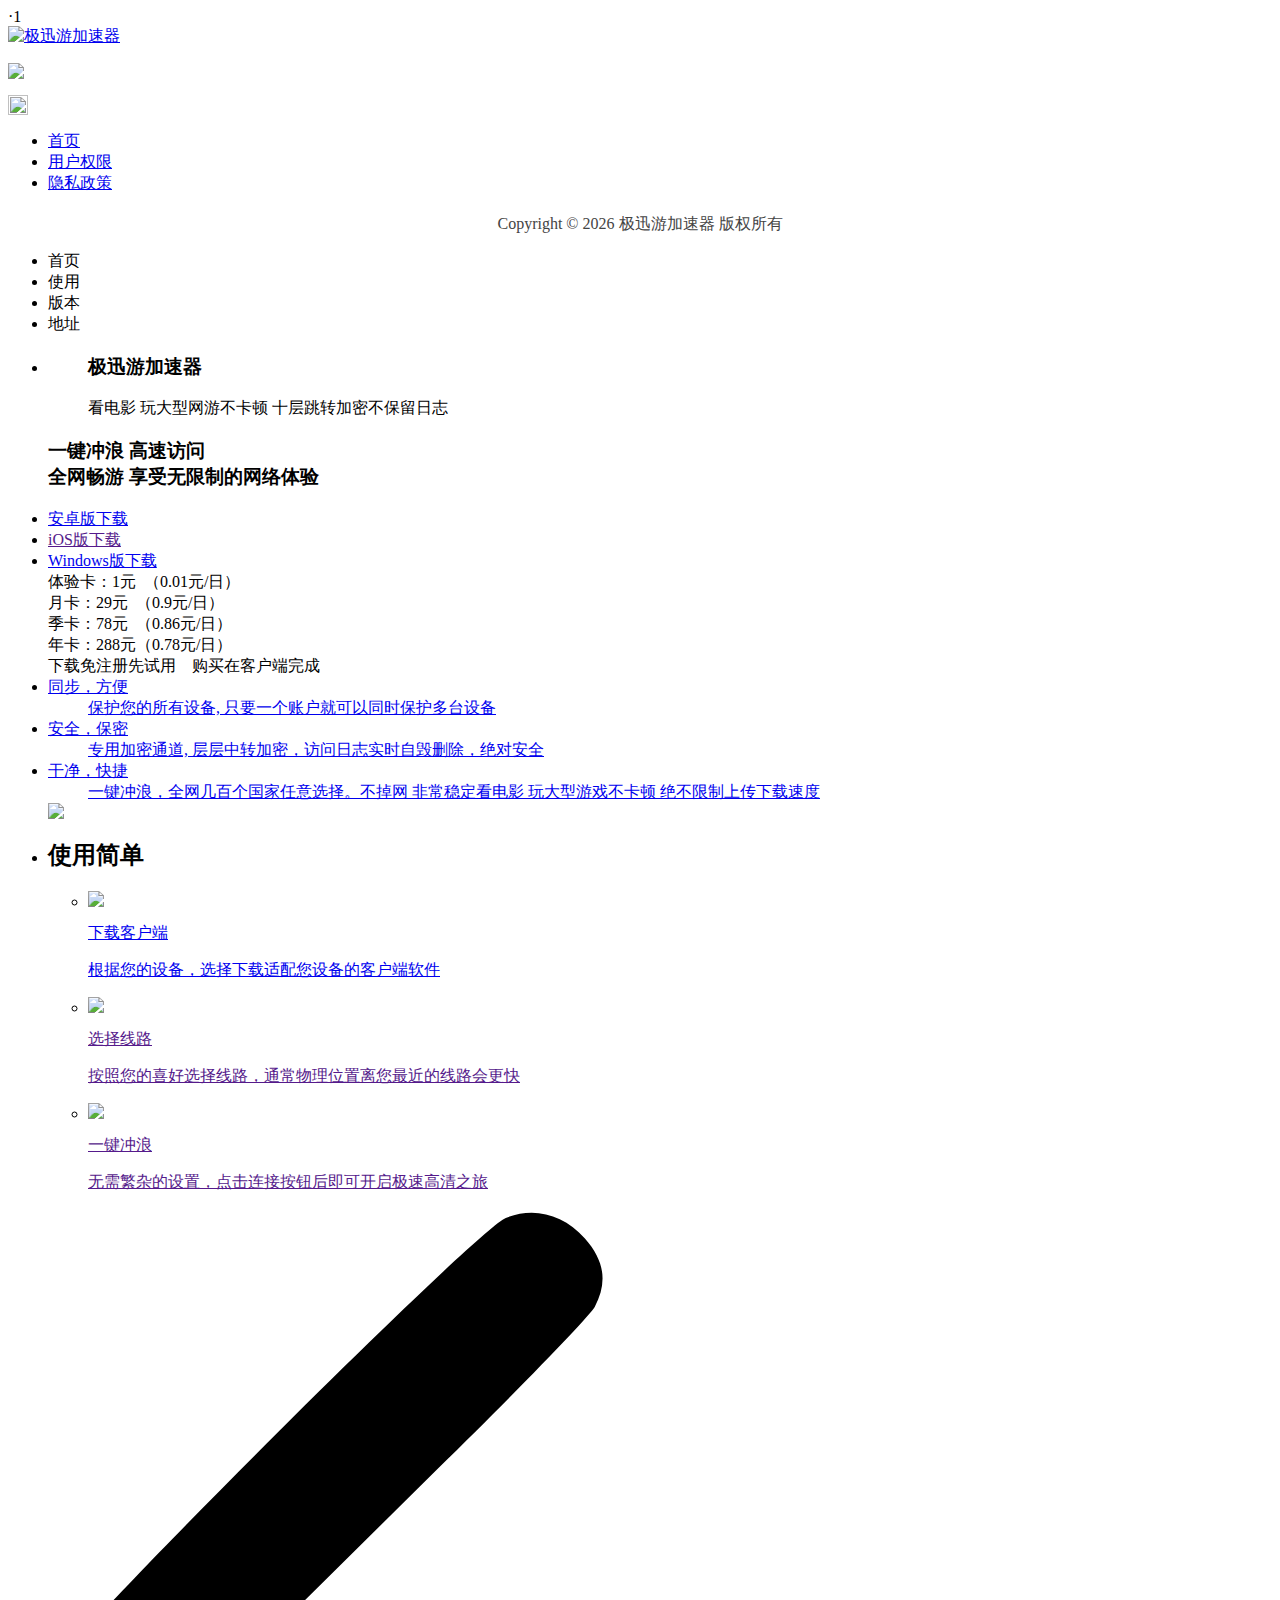
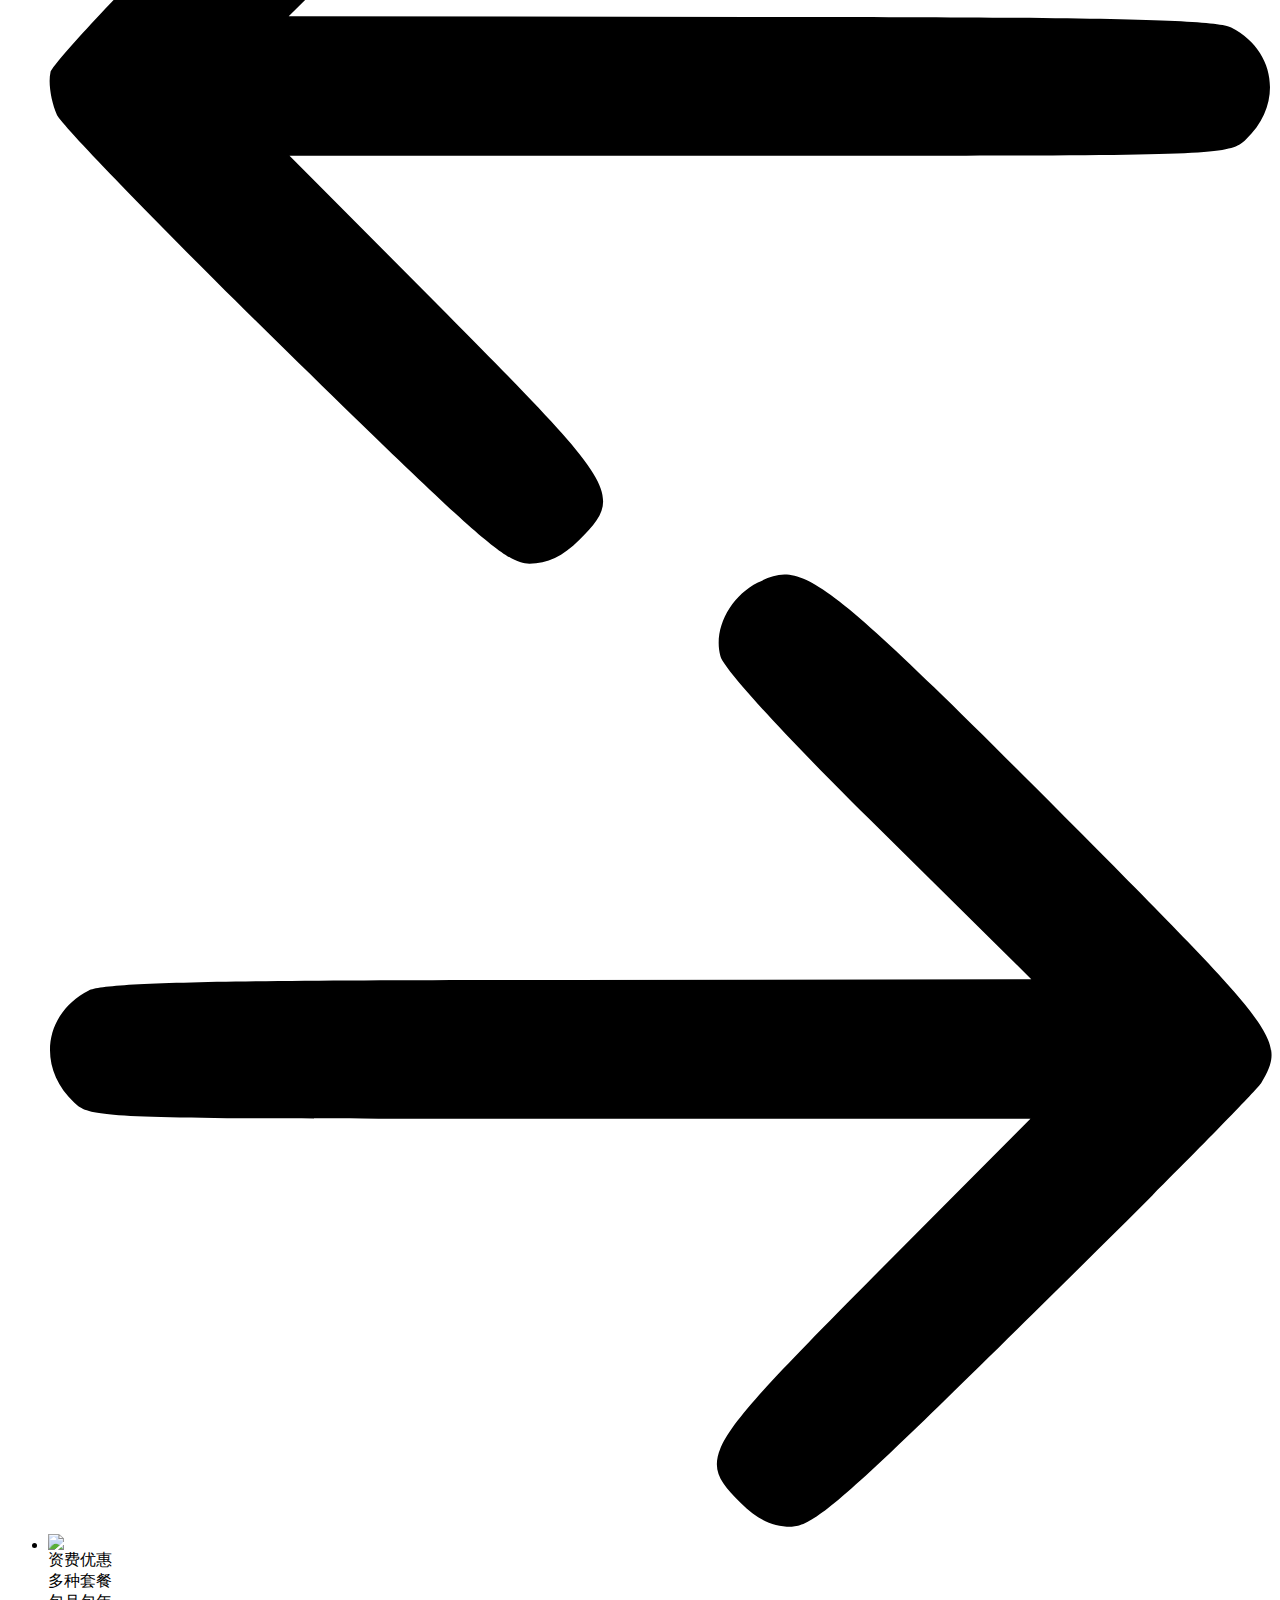
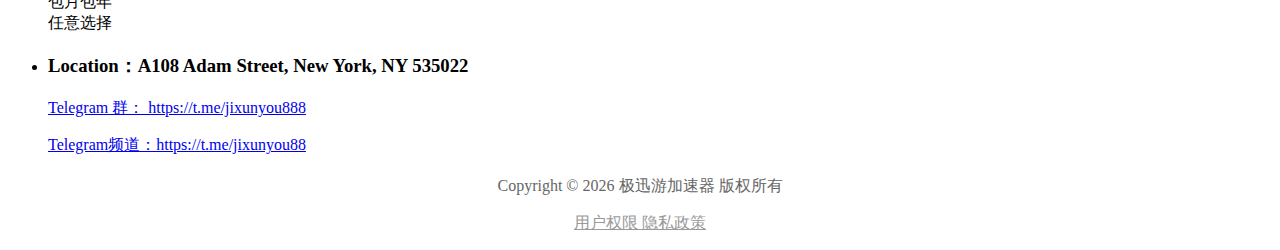
==== index.html @ 9758cc36 "index.html" ====
·1
<!DOCTYPE html>
<html>
	<head>
		<meta http-equiv="Content-Type" content="text/html; charset=utf-8" />
		<meta name="viewport" content="width=device-width, initial-scale=1, maximum-scale=1">
		<meta name="screen-orientation" content="portrait">
		<meta name="x5-orientation" content="portrait">
		<meta content="telephone=no" name="format-detection">
		<meta name="format-detection" content="telephone=no,email=no" />
		<title>
			极迅游加速器 一键冲浪 安全稳定
		</title>
		<meta name="keywords" content="极迅游加速器，极迅游加速器，极迅游加速器，加速器下载，vp加速器，Great">
		<meta name="description" content="极迅游加速器服务提供安全的加密隧道来传输您的在线流量。没有人能监控这一隧道或窃取您的互联网数据。如果您想要安全无忧地使用公共 Wi-Fi，极迅游加速器可谓上上之选。它还能让您安全地访问个人信息或工作文件，加密您的互联网连接，并保护您的浏览记录隐私。购买极迅游加速器，保障您的在线隐私与安全。">
		<link rel="shortcut icon" href="images/favicon.ico" />
		<link rel="stylesheet" href="skin/static/css/font-awesome.css">
		<link rel="stylesheet" href="skin/static/css/main.css">
		<link rel="stylesheet" href="skin/static/css/main_2.css">
		<link rel="stylesheet" href="skin/static/css/s.css">
		<!-- Google tag (gtag.js) -->
		<script async src="skin/static/js/3b8cb82e316548879f67d45653b689b5.js">
		</script>
		<script>
			window.dataLayer = window.dataLayer || [];
			function gtag() {
				dataLayer.push(arguments);
			}
			gtag('js', new Date());
			gtag('config', 'G-7HPEX2486Z');
		</script>
		<script type="text/javascript"><!-- 客服系统 -->
		window.$crisp = [];
		window.CRISP_WEBSITE_ID = "57e5525f-5b3b-475c-8ad4-b4bf96faf127"; (function() {
		d = document;
		s = d.createElement("script");
		s.src = "https://client.crisp.chat/l.js";
		s.async = 1;
		d.getElementsByTagName("head")[0].appendChild(s);
		})();
		</script>
		<script src="skin/static/js/jquery-1.11.1.min.js">
		</script>
		<script src="skin/static/js/g.js">
		</script>
		<script async src="skin/static/js/d947dcb966954e9687498cd392a9ff64.js">
		</script>
		<script>
			window.dataLayer = window.dataLayer || [];

			function gtag() {
				dataLayer.push(arguments);
			}
			gtag('js', new Date());

			gtag('config', 'AW-669813');
			var btn_gtag = 'AW-669814DEL2msr8C';
		</script>
		<script>
			function gtag_report_conversion(url) {
				var callback = function() {
					if (typeof(url) != 'undefined') {
						window.location = url;
					}
				};
				gtag('event', 'conversion', {
					'send_to': 'AW-669815448C',
					'event_callback': callback
				});
				return false;
			}

			function androidDownload() {
				let url = "http://cdn-g.pasitenetwork.com/Fast_qd0.apk";
				gtag_report_conversion(url);
				window.location = url;
			}

			function iosDownload() {
				let url = "https://apps.apple.com/usa/app/great-fast/id1666318148";
				gtag_report_conversion(url);
				window.location = url;
			}

			function windowsDownload() {
				let url = "http://cdn-g.pasitenetwork.com/win/GreatFast_qd0.exe";
				gtag_report_conversion(url);
				window.location = url;
			}
		</script>
		<script type="text/javascript">
			window._agl = window._agl || []; (function() {
				_agl.push(['production', '_f7L2XwGXjyszb4d1e2oxPybgD']); (function() {
					var agl = document.createElement('script');
					agl.type = 'text/javascript';
					agl.async = true;
					agl.src = 'https://fxgate.baidu.com/angelia/fcagl.js?production=_f7L2XwGXjyszb4d1e2oxPybgD';
					var s = document.getElementsByTagName('script')[0];
					s.parentNode.insertBefore(agl, s);
				})();
			})();
		</script>
	</head>
	<body>
		<div class="arrow-up a-fadein">
			<img src="skin/static/picture/icon_up.png" alt="" class="up_down">
		</div>
		<div class="perspective effect-rotate-left">
			<div class="container">
				<div class="outer-nav--return">
				</div>
				<div id="viewport" class="l-viewport">
					<div class="l-wrapper">
						<header class="header">
							<div class="header--logo">
								<div class="logo_xy">
									<a href="index.html">
										<img src="skin/static/picture/logo.png" alt="极迅游加速器">
									</a>
								</div>
							</div>
							<div class="g_header">
								<div class="main clearfix">
									<div class="top_r right clearfix">
										<p class="daohang right">
											<a href="#" class="menu">
												<span class="ico left">
													<img src="skin/static/picture/menu.svg" />
												</span>
											</a>
										</p>
										<div class="nav">
											<p class="close">
												<a href="#">
													<img src="skin/static/picture/close.svg" style="width:20px;" />
												</a>
											</p>
											<ul class="navContent">
												<li>
													<a href="index.html">
														首页
													</a>
												</li>
												<li>
													<a href="Service.html">
														用户权限
													</a>
												</li>
												<li>
													<a href="Privacy.html">
														隐私政策
													</a>
												</li>
											</ul>
											<p style="color: #444; text-align: center; margin-top: 20px">
												Copyright ©
												<script fixed="true" type="text/javascript">
													document.write((new Date()).getFullYear());
												</script>
												极迅游加速器 版权所有
											</p>
										</div>
									</div>
								</div>
							</div>
						</header>
						<nav class="l-side-nav">
							<ul class="side-nav">
								<li class="is-active">
									<span>
										首页
									</span>
								</li>
								<li class="">
									<span>
										使用
									</span>
								</li>
								<li class="">
									<span>
										版本
									</span>
								</li>
								<li>
									<span>
										地址
									</span>
								</li>
							</ul>
						</nav>
						<ul class="l-main-content main-content">
							<li class="l-section section section--is-active">
								<div class="intro" id="home">
									<div class="xy_p1">
										<dl>
											<dd>
												<h3>
													极迅游加速器
												</h3>
												看电影 玩大型网游不卡顿 十层跳转加密不保留日志
											</dd>
											<dt>
												<h3>
													一键冲浪 高速访问
													<br>
													全网畅游 享受无限制的网络体验
												</h3>
											</dt>
											<div class="space2">
											</div>
											<div class="p1_btn">
												<script>
													document.writeln('<li><a href="https://wwp.lanzoup.com/icZio146azvi" data-agl-cvt="6" ><dl><i class="fa fa-tablet"></i> 安卓版下载</dl></a></li>');
												</script>
												<script>
													document.writeln('<li><a href="" data-agl-cvt="6" ><dl><i class="fa fa-tablet"></i> iOS版下载</dl></a></li>');
												</script>
												<script>
													document.writeln('<li><a href="https://wwp.lanzoup.com/iy7hp146bgnc" data-agl-cvt="6" ><dl><i class="fa fa-tablet"></i> Windows版下载</dl></a></li>');
												</script>
											</div>
											<div class="p1_jg">
												体验卡：1元&nbsp;&nbsp;（0.01元/日）
												<br>
												月卡：29元&nbsp;&nbsp;（0.9元/日）
												<br>
												季卡：78元&nbsp;&nbsp;（0.86元/日）
												<br>
												年卡：288元（0.78元/日）
												<br>
												下载免注册先试用&nbsp;&nbsp;&nbsp;&nbsp;购买在客户端完成
											</div>
											<div class="xy_p1_ys">
												<li>
													<a href="#">
														<dl>
															<dt>
																同步，方便
															</dt>
															<dd>
																保护您的所有设备, 只要一个账户就可以同时保护多台设备
															</dd>
														</dl>
													</a>
												</li>
												<li>
													<a href="#">
														<dl>
															<dt>
																安全，保密
															</dt>
															<dd>
																专用加密通道, 层层中转加密，访问日志实时自毁删除，绝对安全
															</dd>
														</dl>
													</a>
												</li>
												<li>
													<a href="#">
														<dl>
															<dt>
																干净，快捷
															</dt>
															<dd>
																一键冲浪，全网几百个国家任意选择。不掉网 非常稳定看电影 玩大型游戏不卡顿 绝不限制上传下载速度
															</dd>
														</dl>
													</a>
												</li>
											</div>
										</dl>
										<div class="p1_tu1">
											<img src="skin/static/picture/tu1.png">
										</div>
									</div>
								</div>
							</li>
							<li class="l-section section">
								<div class="work section--prev" id="sy">
									<h2>
										使用简单
									</h2>
									<div class="work--lockup">
										<ul class="slider">
											<li class="slider--item slider--item-left">
												<a href="#">
													<div class="slider--item-image">
														<img src="skin/static/picture/ys3.jpg">
													</div>
													<p class="slider--item-title">
														下载客户端
													</p>
													<p class="slider--item-description">
														根据您的设备，选择下载适配您设备的客户端软件
													</p>
												</a>
											</li>
											<li class="slider--item slider--item-center">
												<a href="">
													<div class="slider--item-image">
														<img src="skin/static/picture/ys2.png">
													</div>
													<p class="slider--item-title">
														选择线路
													</p>
													<p class="slider--item-description">
														按照您的喜好选择线路，通常物理位置离您最近的线路会更快
													</p>
												</a>
											</li>
											<li class="slider--item slider--item-right">
												<a href="">
													<div class="slider--item-image">
														<img src="skin/static/picture/ys1.jpg">
													</div>
													<p class="slider--item-title">
														一键冲浪
													</p>
													<p class="slider--item-description">
														无需繁杂的设置，点击连接按钮后即可开启极速高清之旅
													</p>
												</a>
											</li>
										</ul>
										<div class="slider--prev">
											<svg version="1.1" id="Layer_1" x="0px" y="0px" viewBox="0 0 150 118"
											style="enable-background:new 0 0 150 118;" xml:space="preserve">
												<g transform="translate(0.000000,118.000000) scale(0.100000,-0.100000)">
													<path d="M561,1169C525,1155,10,640,3,612c-3-13,1-36,8-52c8-15,134-145,281-289C527,41,562,10,590,10c22,0,41,9,61,29
													c55,55,49,64-163,278L296,510h575c564,0,576,0,597,20c46,43,37,109-18,137c-19,10-159,13-590,13l-565,1l182,180
													c101,99,187,188,193,199c16,30,12,57-12,84C631,1174,595,1183,561,1169z">
													</path>
												</g>
											</svg>
										</div>
										<div class="slider--next">
											<svg version="1.1" id="Layer_1" x="0px" y="0px" viewBox="0 0 150 118"
											style="enable-background:new 0 0 150 118;" xml:space="preserve">
												<g transform="translate(0.000000,118.000000) scale(0.100000,-0.100000)">
													<path d="M870,1167c-34-17-55-57-46-90c3-15,81-100,194-211l187-185l-565-1c-431,0-571-3-590-13c-55-28-64-94-18-137c21-20,33-20,597-20h575l-192-193C800,103,794,94,849,39c20-20,39-29,61-29c28,0,63,30,298,262c147,144,272,271,279,282c30,51,23,60-219,304C947,1180,926,1196,870,1167z">
													</path>
												</g>
											</svg>
										</div>
									</div>
								</div>
							</li>
							<li class="l-section section">
								<div class="about">
									<div class="xy_tc">
										<div class="xy_tc_tu">
											<img src="skin/static/picture/tc.png">
										</div>
										<dl>
											<dt>
												资费优惠
												<br>
												多种套餐
												<br>
												包月包年
												<br>
												任意选择
											</dt>
										</dl>
									</div>
								</div>
							</li>
							<li class="l-section section">
								<div class="contact">
									<div class="contact--lockup">
										<div class="modal">
											<div class="modal--information">
												<h3>
													 Location：A108 Adam Street, New York, NY 535022 
												</h3>
												<p>
													<a href="https://t.me/jixunyou888">Telegram 群： https://t.me/jixunyou888</a>
												</p>
												<p>
													<a href="https://t.me/jixunyou88">Telegram频道：https://t.me/jixunyou88</a>
												</p>
											</div>
											<ul class="modal--options">
											</ul>
										</div>
									</div>
								</div>
							</li>
						</ul>
					</div>
				</div>
			</div>
		</div>
		<script src="skin/static/js/jquery-2.2.4.min.js">
		</script>
		<script src="skin/static/js/functions-min.js">
		</script>
		<div class="foot_k_d">
			<p style="color: #666; text-align: center; margin-top: 20px">
				Copyright ©
				<script fixed="true" type="text/javascript">
					document.write((new Date()).getFullYear());
				</script>
				极迅游加速器 版权所有
			</p>
			<p style=" padding:0px; text-align:center">
				<a href="Service.html" style="color:#999;cursor:Pointer">
					用户权限
				</a>
				<a href="Privacy.html" style="color: #999;">
					隐私政策
				</a>
			</p>
		</div>
	</body>

</html>
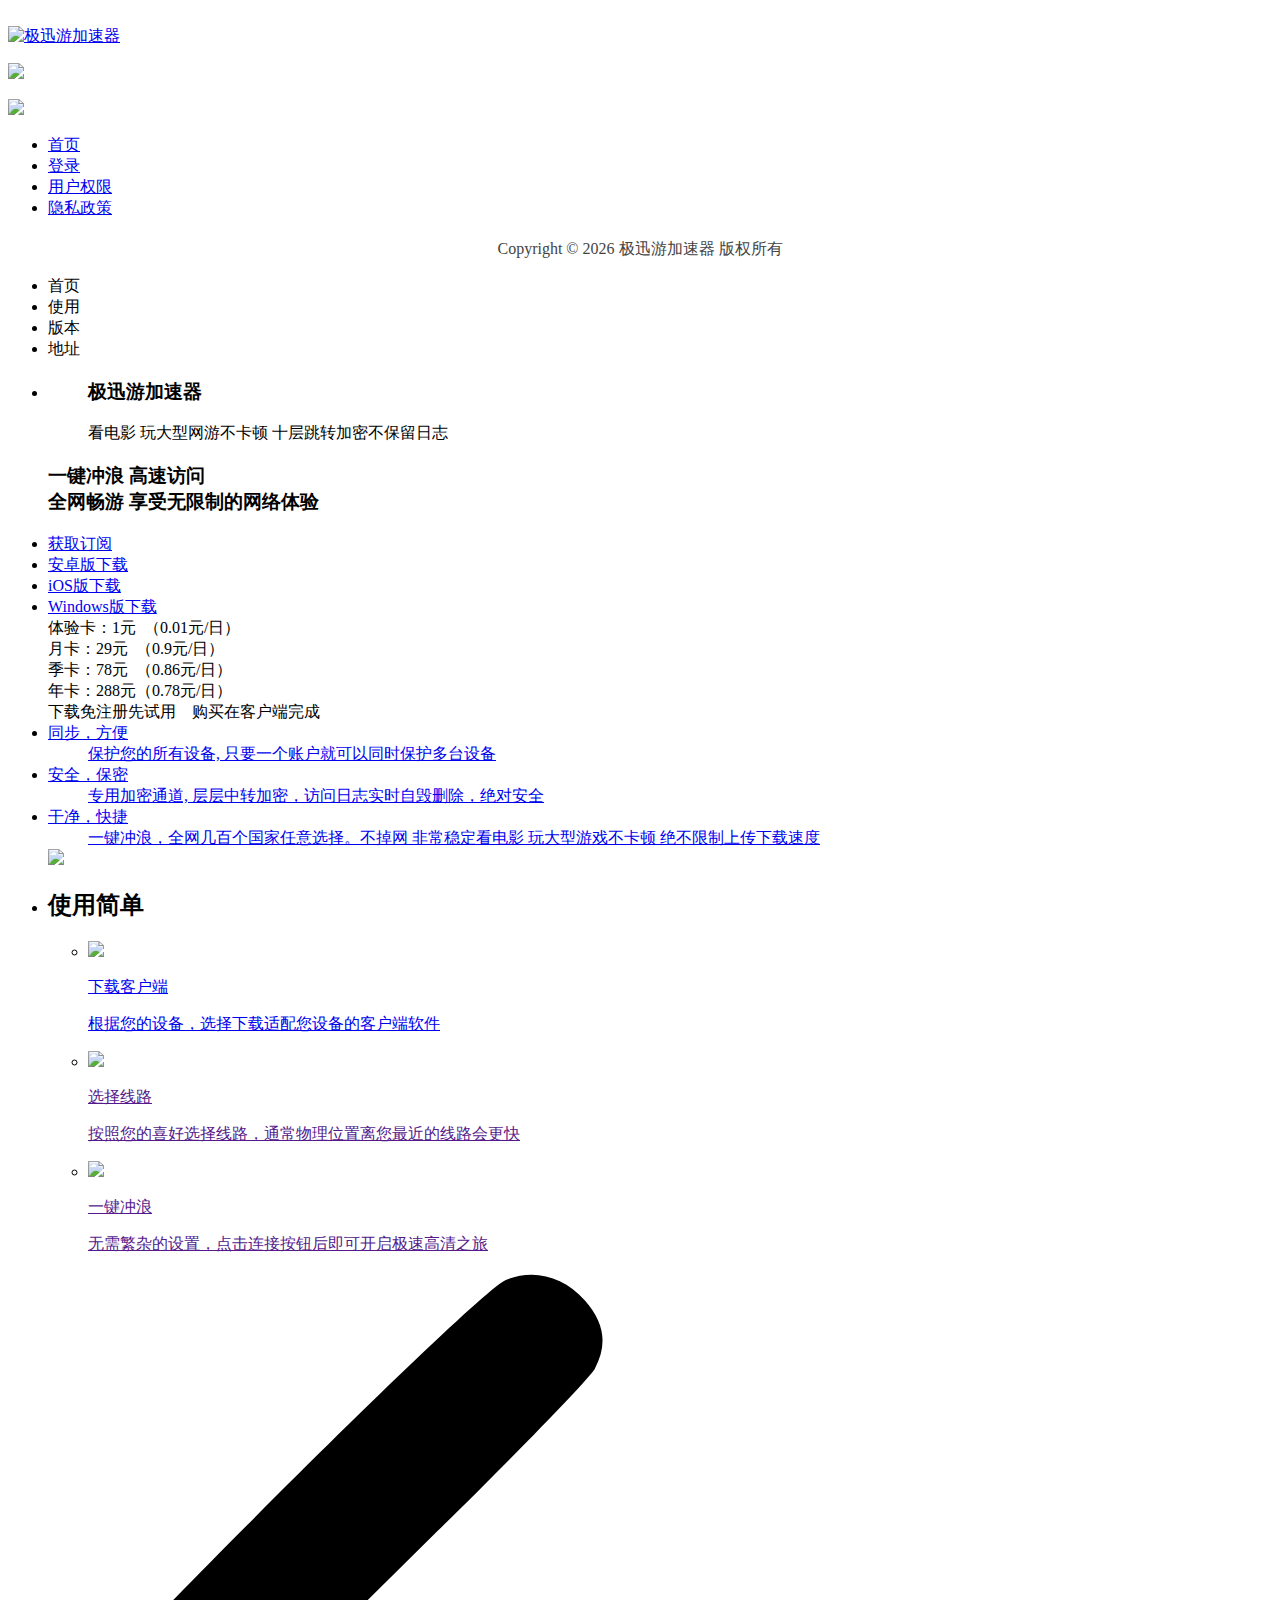
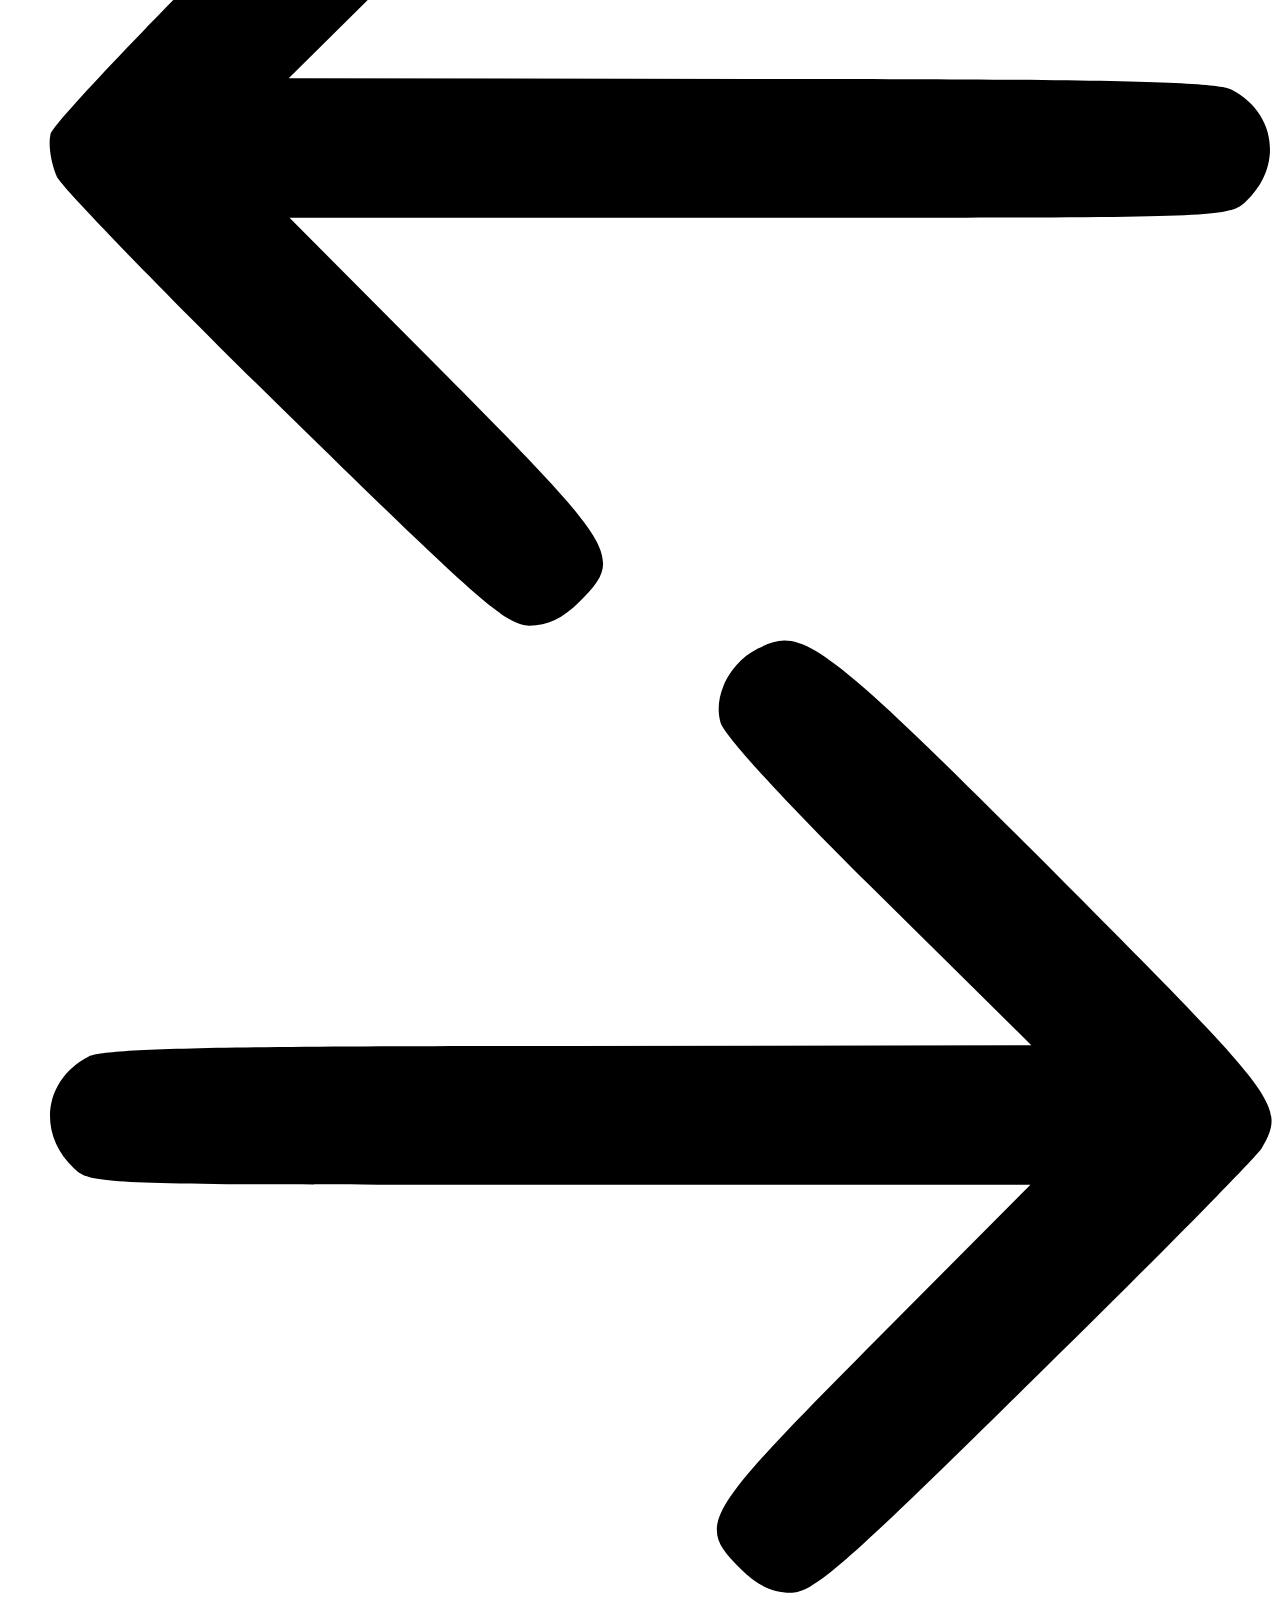
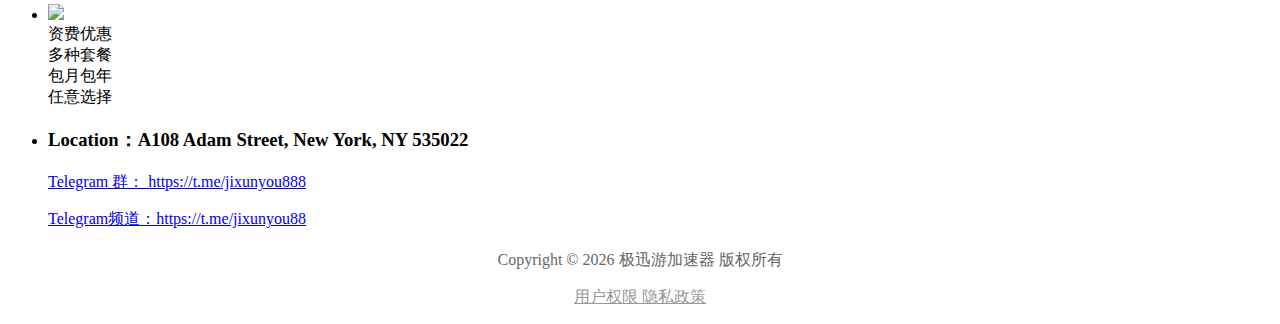
==== commit 8b838fcf: "index.html" ====
--- a/index.html
+++ b/index.html
@@ -1,4 +1,4 @@
-·1
+
 <!DOCTYPE html>
 <html>
 	<head>
@@ -139,6 +139,11 @@
 												<li>
 													<a href="index.html">
 														首页
+													</a>
+												</li>
+												<li>
+													<a href="https://yq2.jixunyou.com/">
+														登录
 													</a>
 												</li>
 												<li>
@@ -210,10 +215,13 @@
 											</div>
 											<div class="p1_btn">
 												<script>
+													document.writeln('<li><a href="https:https://yq2.jixunyou.com/" data-agl-cvt="6" ><dl><i class="fa fa-tablet"></i> 获取订阅</dl></a></li>');
+												</script>
+												<script>
 													document.writeln('<li><a href="https://wwp.lanzoup.com/icZio146azvi" data-agl-cvt="6" ><dl><i class="fa fa-tablet"></i> 安卓版下载</dl></a></li>');
 												</script>
 												<script>
-													document.writeln('<li><a href="" data-agl-cvt="6" ><dl><i class="fa fa-tablet"></i> iOS版下载</dl></a></li>');
+													document.writeln('<li><a href="https://yq2.jixunyou.com/" data-agl-cvt="6" ><dl><i class="fa fa-tablet"></i> iOS版下载</dl></a></li>');
 												</script>
 												<script>
 													document.writeln('<li><a href="https://wwp.lanzoup.com/iy7hp146bgnc" data-agl-cvt="6" ><dl><i class="fa fa-tablet"></i> Windows版下载</dl></a></li>');
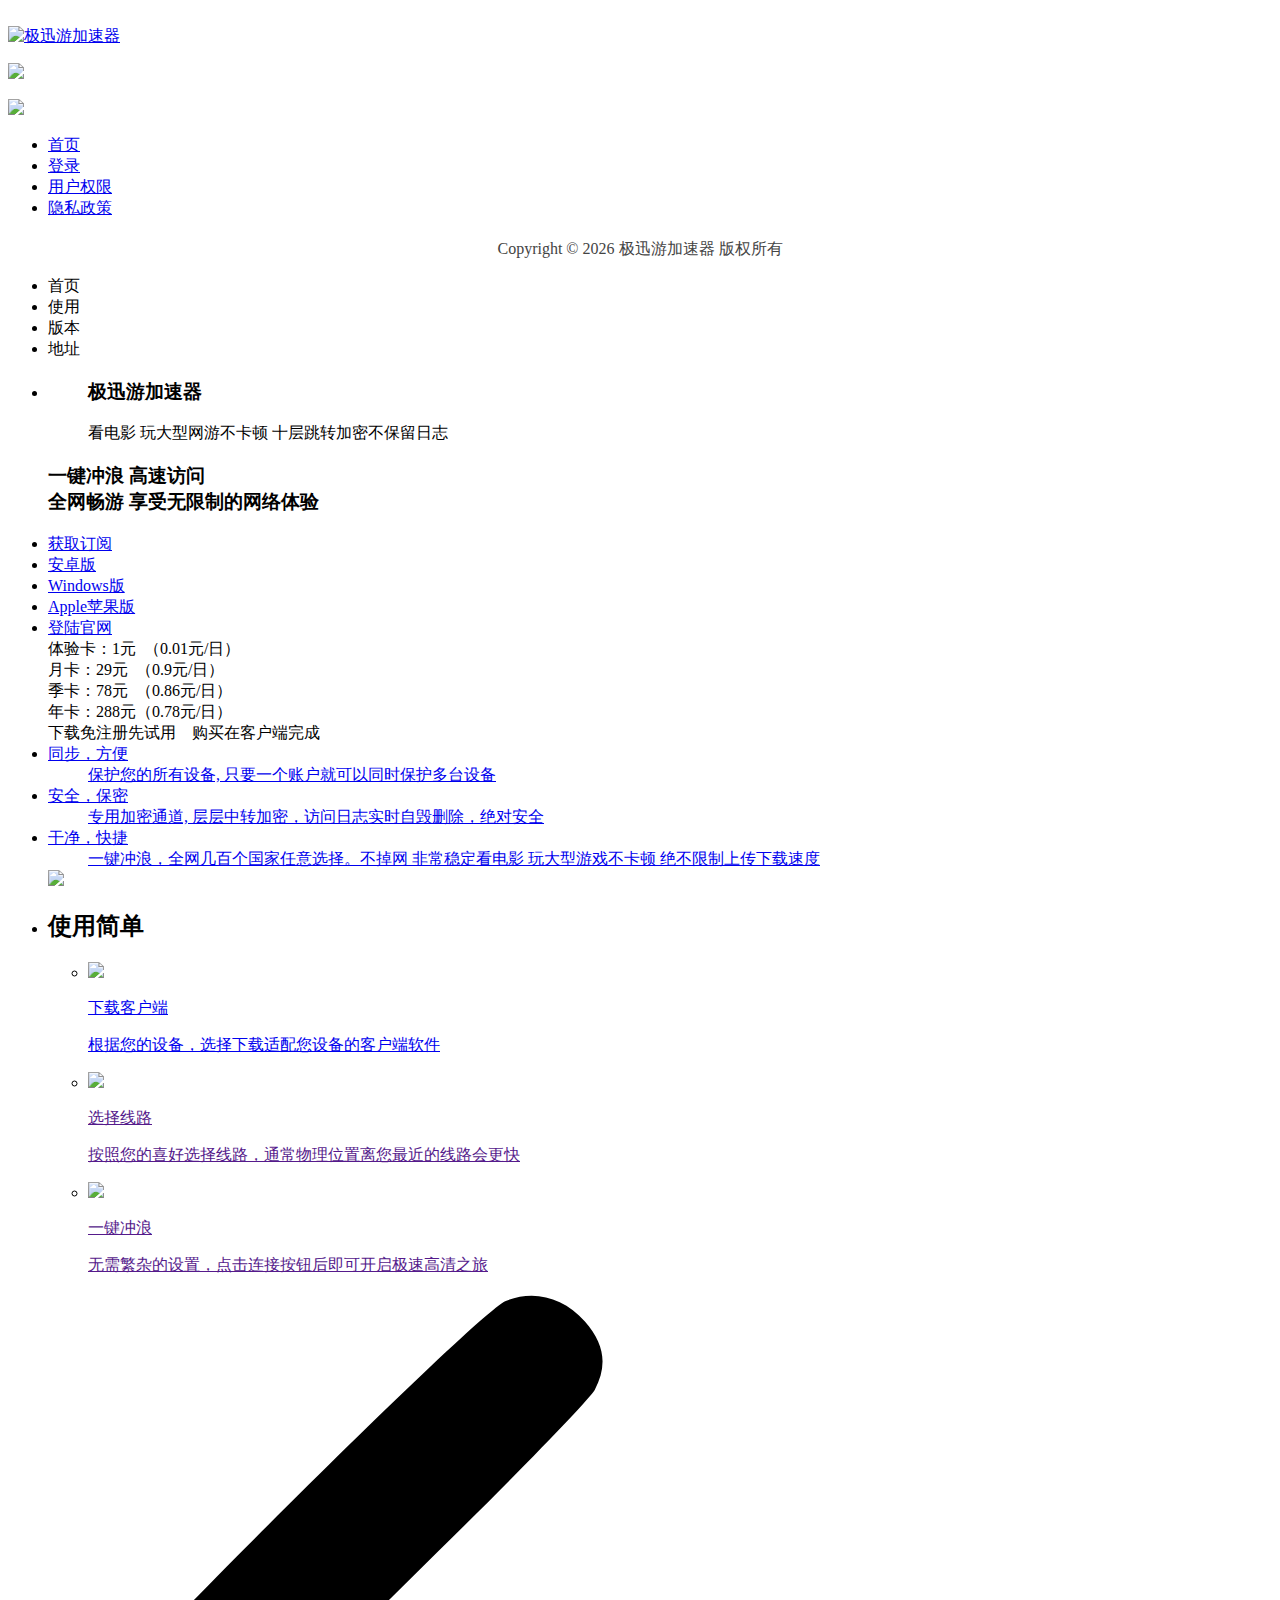
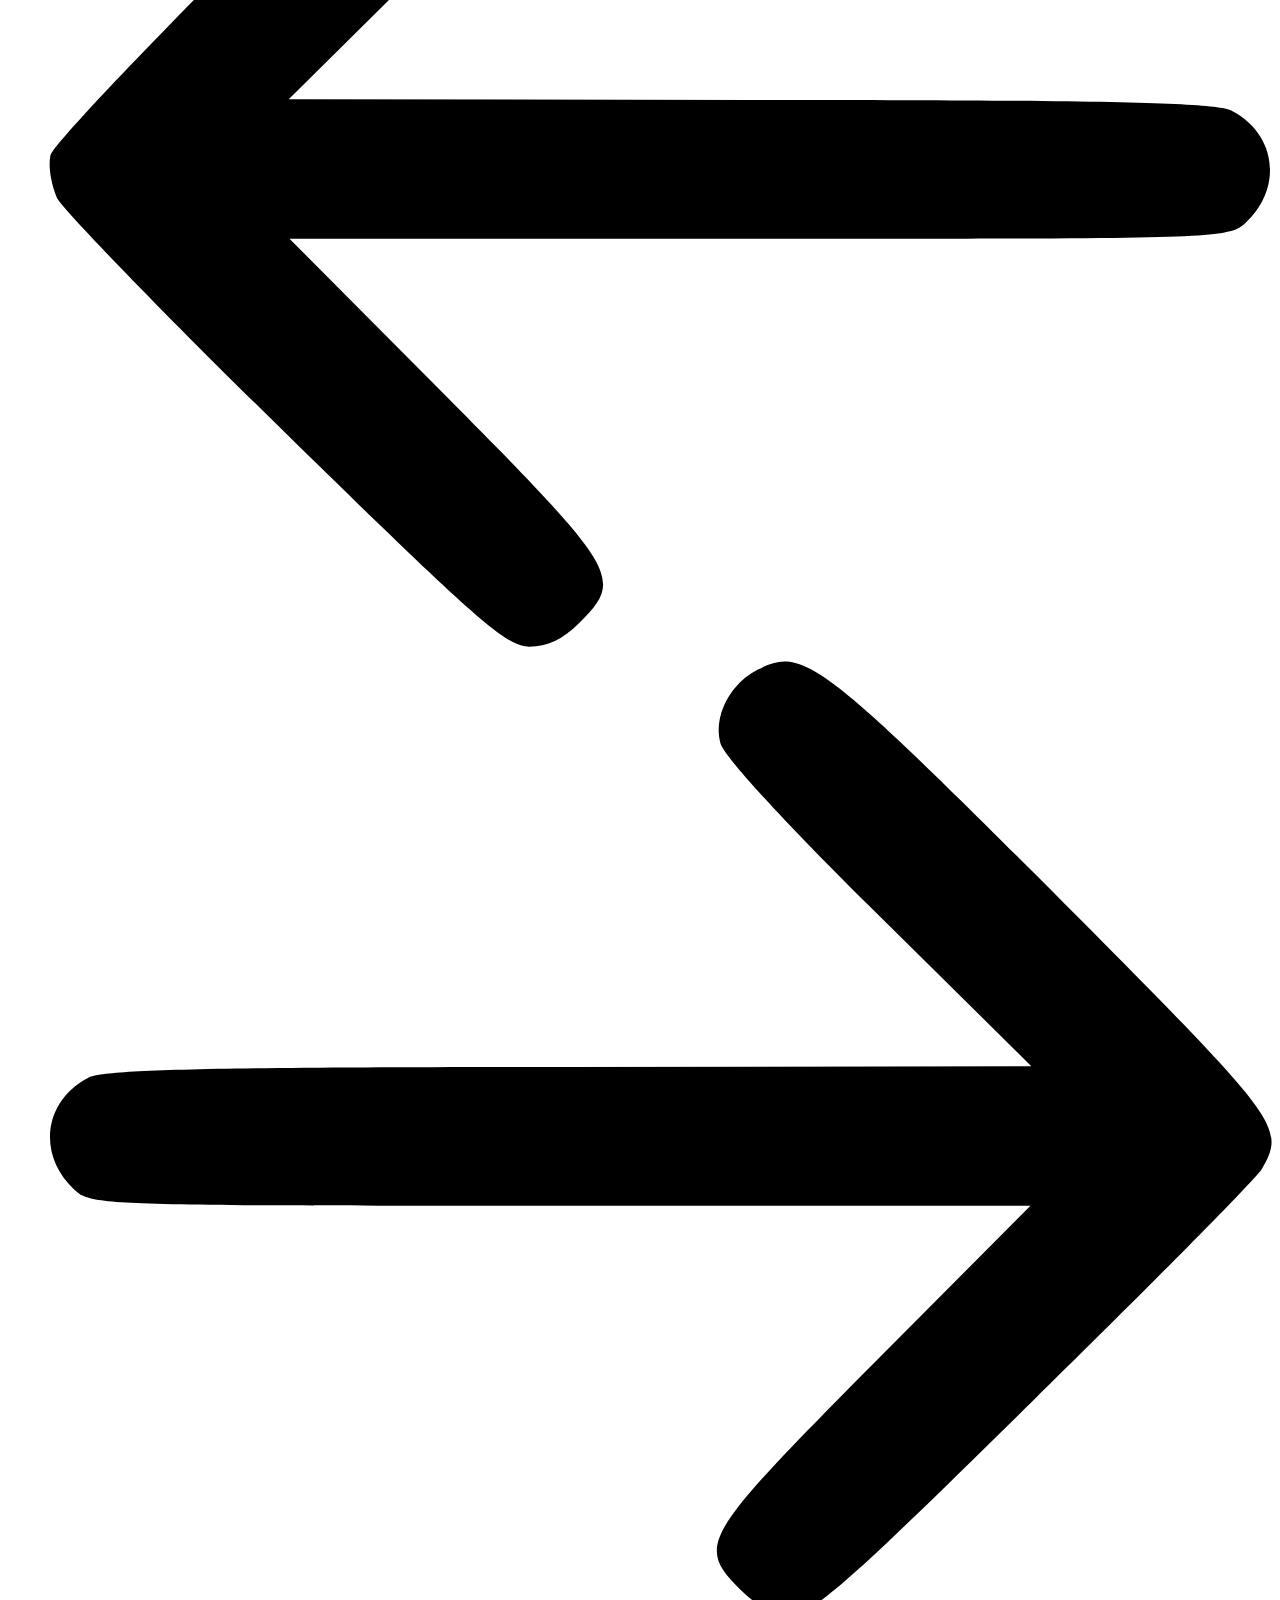
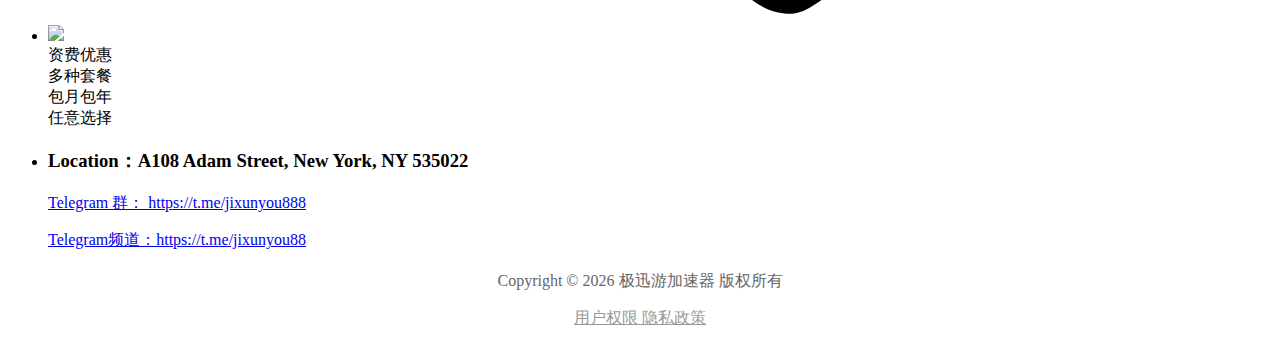
==== commit 7da14b00: "index.html" ====
--- a/index.html
+++ b/index.html
@@ -218,13 +218,16 @@
 													document.writeln('<li><a href="https:https://yq2.jixunyou.com/" data-agl-cvt="6" ><dl><i class="fa fa-tablet"></i> 获取订阅</dl></a></li>');
 												</script>
 												<script>
-													document.writeln('<li><a href="https://wwp.lanzoup.com/icZio146azvi" data-agl-cvt="6" ><dl><i class="fa fa-tablet"></i> 安卓版下载</dl></a></li>');
+													document.writeln('<li><a href="https://wwp.lanzoup.com/icZio146azvi" data-agl-cvt="6" ><dl><i class="fa fa-tablet"></i> 安卓版</dl></a></li>');
+												</script>												
+												<script>
+													document.writeln('<li><a href="https://wwp.lanzoup.com/iy7hp146bgnc" data-agl-cvt="6" ><dl><i class="fa fa-tablet"></i> Windows版</dl></a></li>');
 												</script>
 												<script>
-													document.writeln('<li><a href="https://yq2.jixunyou.com/" data-agl-cvt="6" ><dl><i class="fa fa-tablet"></i> iOS版下载</dl></a></li>');
-												</script>
+													document.writeln('<li><a href="down.html" data-agl-cvt="6" ><dl><i class="fa fa-tablet"></i> Apple苹果版</dl></a></li>');
+												</script>											
 												<script>
-													document.writeln('<li><a href="https://wwp.lanzoup.com/iy7hp146bgnc" data-agl-cvt="6" ><dl><i class="fa fa-tablet"></i> Windows版下载</dl></a></li>');
+													document.writeln('<li><a href="https://yq2.jixunyou.com" data-agl-cvt="6" ><dl><i class="fa fa-tablet"></i> 登陆官网</dl></a></li>');
 												</script>
 											</div>
 											<div class="p1_jg">
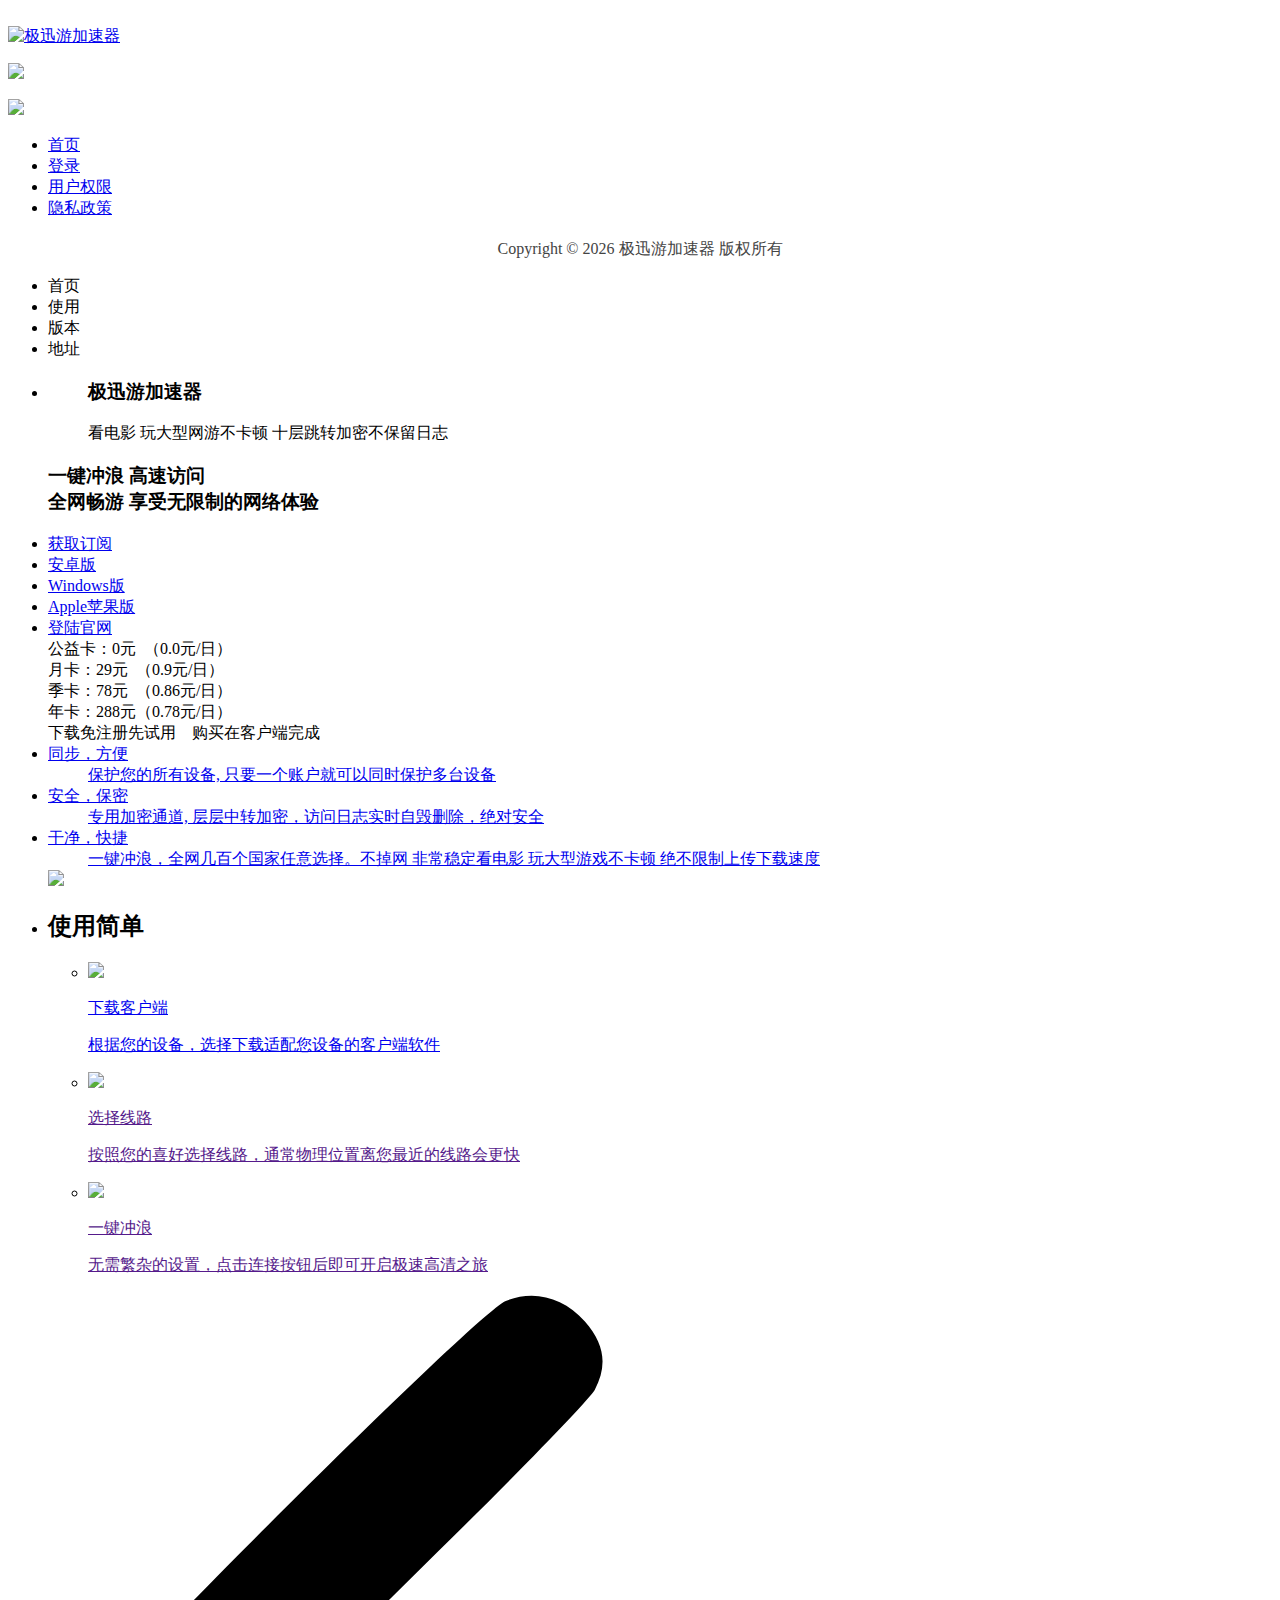
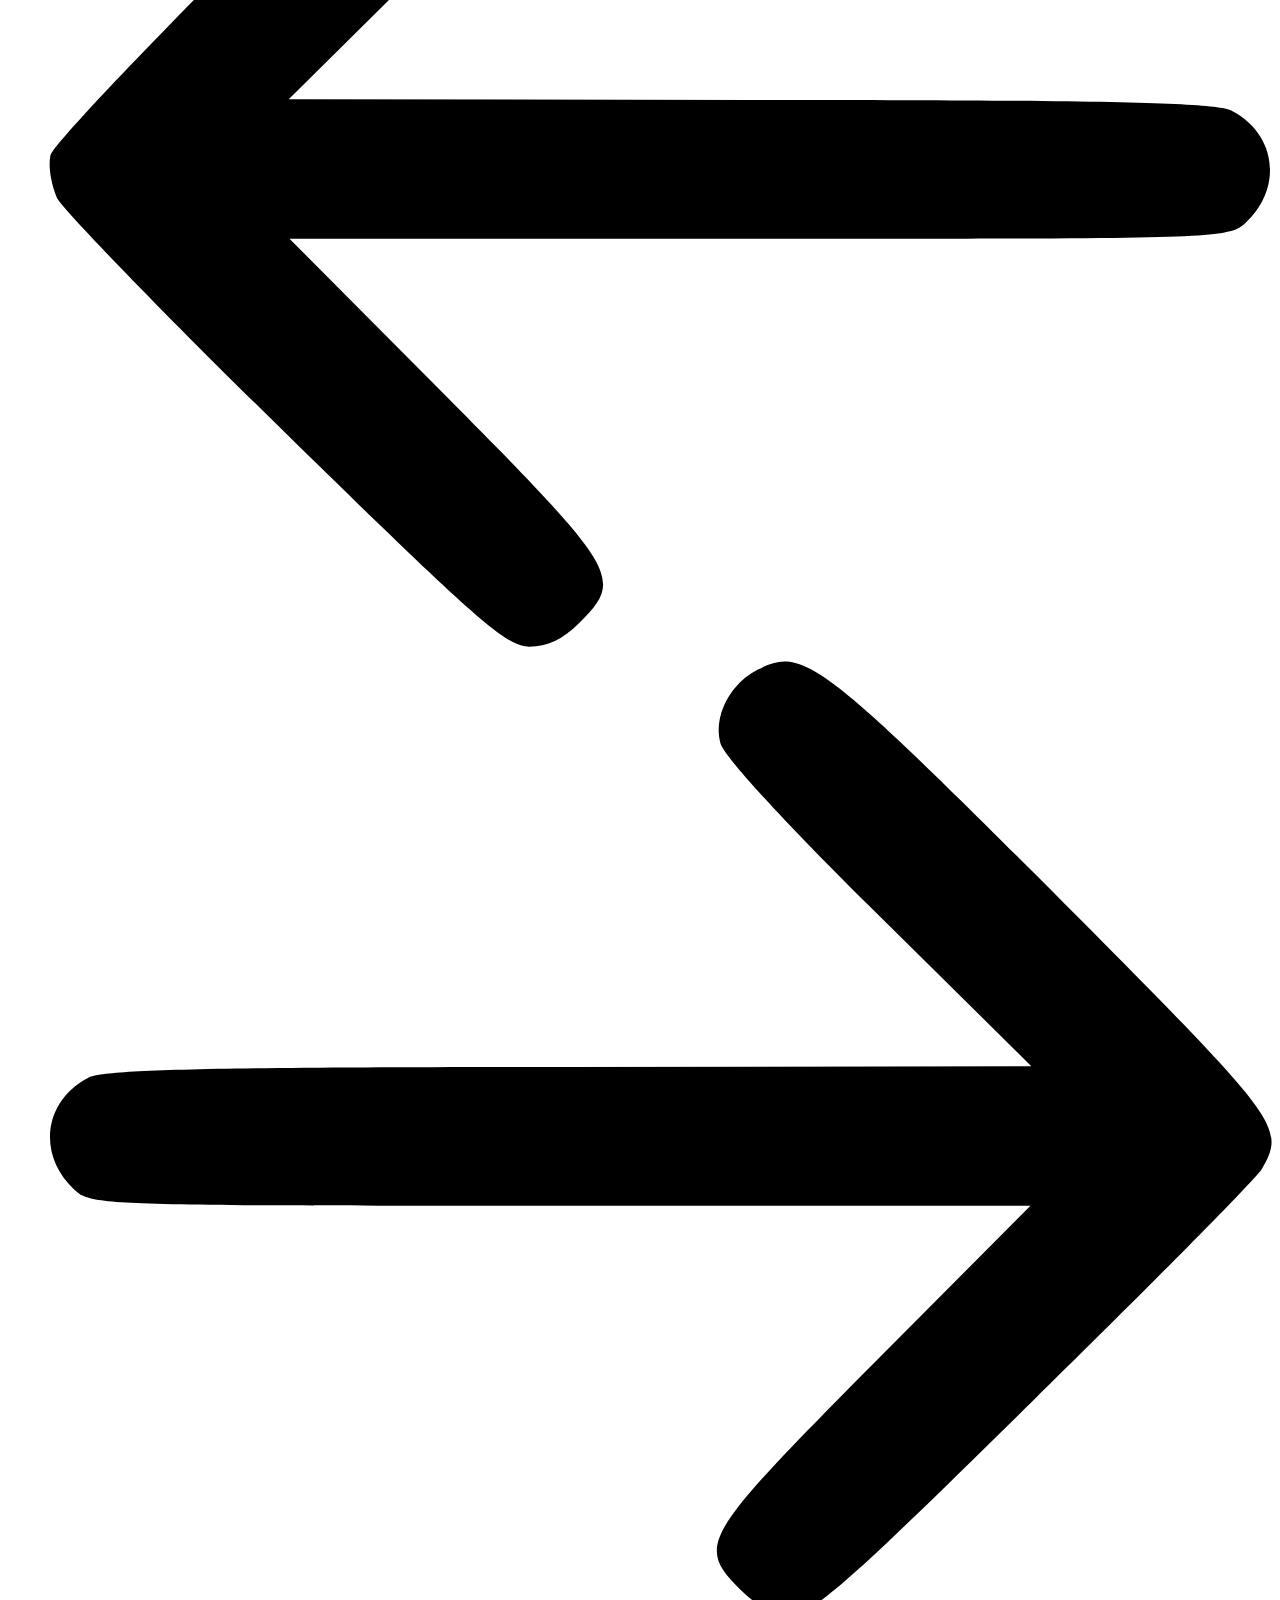
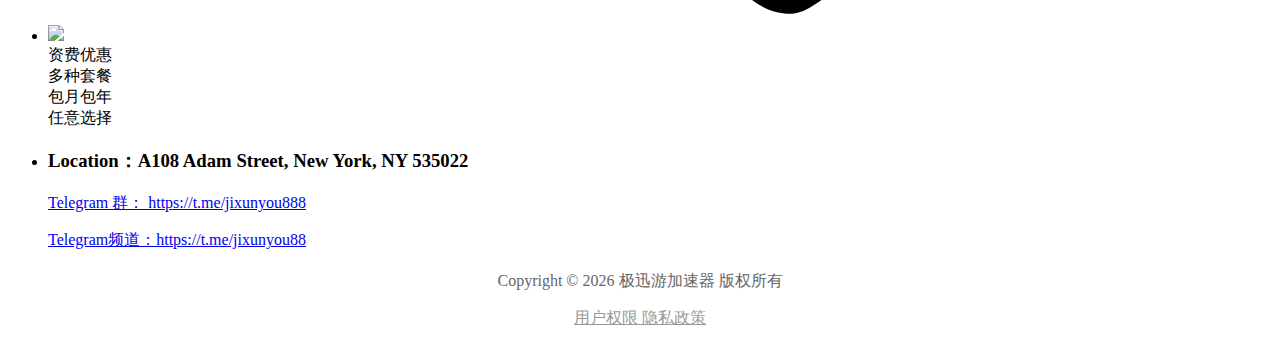
==== commit 7cd87979: "Update index.html" ====
--- a/index.html
+++ b/index.html
@@ -142,7 +142,7 @@
 													</a>
 												</li>
 												<li>
-													<a href="https://yq2.jixunyou.com/">
+													<a href="https://vpn.jixunyou.com/">
 														登录
 													</a>
 												</li>
@@ -215,23 +215,23 @@
 											</div>
 											<div class="p1_btn">
 												<script>
-													document.writeln('<li><a href="https:https://yq2.jixunyou.com/" data-agl-cvt="6" ><dl><i class="fa fa-tablet"></i> 获取订阅</dl></a></li>');
+													document.writeln('<li><a href="https://yq1.jixunyou02.com" data-agl-cvt="6" ><dl><i class="fa fa-tablet"></i> 获取订阅</dl></a></li>');
 												</script>
 												<script>
-													document.writeln('<li><a href="https://wwp.lanzoup.com/icZio146azvi" data-agl-cvt="6" ><dl><i class="fa fa-tablet"></i> 安卓版</dl></a></li>');
+													document.writeln('<li><a href="down.html" data-agl-cvt="6" ><dl><i class="fa fa-tablet"></i> 安卓版</dl></a></li>');
 												</script>												
 												<script>
-													document.writeln('<li><a href="https://wwp.lanzoup.com/iy7hp146bgnc" data-agl-cvt="6" ><dl><i class="fa fa-tablet"></i> Windows版</dl></a></li>');
+													document.writeln('<li><a href="down.html" data-agl-cvt="6" ><dl><i class="fa fa-tablet"></i> Windows版</dl></a></li>');
 												</script>
 												<script>
 													document.writeln('<li><a href="down.html" data-agl-cvt="6" ><dl><i class="fa fa-tablet"></i> Apple苹果版</dl></a></li>');
 												</script>											
 												<script>
-													document.writeln('<li><a href="https://yq2.jixunyou.com" data-agl-cvt="6" ><dl><i class="fa fa-tablet"></i> 登陆官网</dl></a></li>');
+													document.writeln('<li><a href="https://yq1.jixunyou02.com" data-agl-cvt="6" ><dl><i class="fa fa-tablet"></i> 登陆官网</dl></a></li>');
 												</script>
 											</div>
 											<div class="p1_jg">
-												体验卡：1元&nbsp;&nbsp;（0.01元/日）
+												公益卡：0元&nbsp;&nbsp;（0.0元/日）
 												<br>
 												月卡：29元&nbsp;&nbsp;（0.9元/日）
 												<br>
